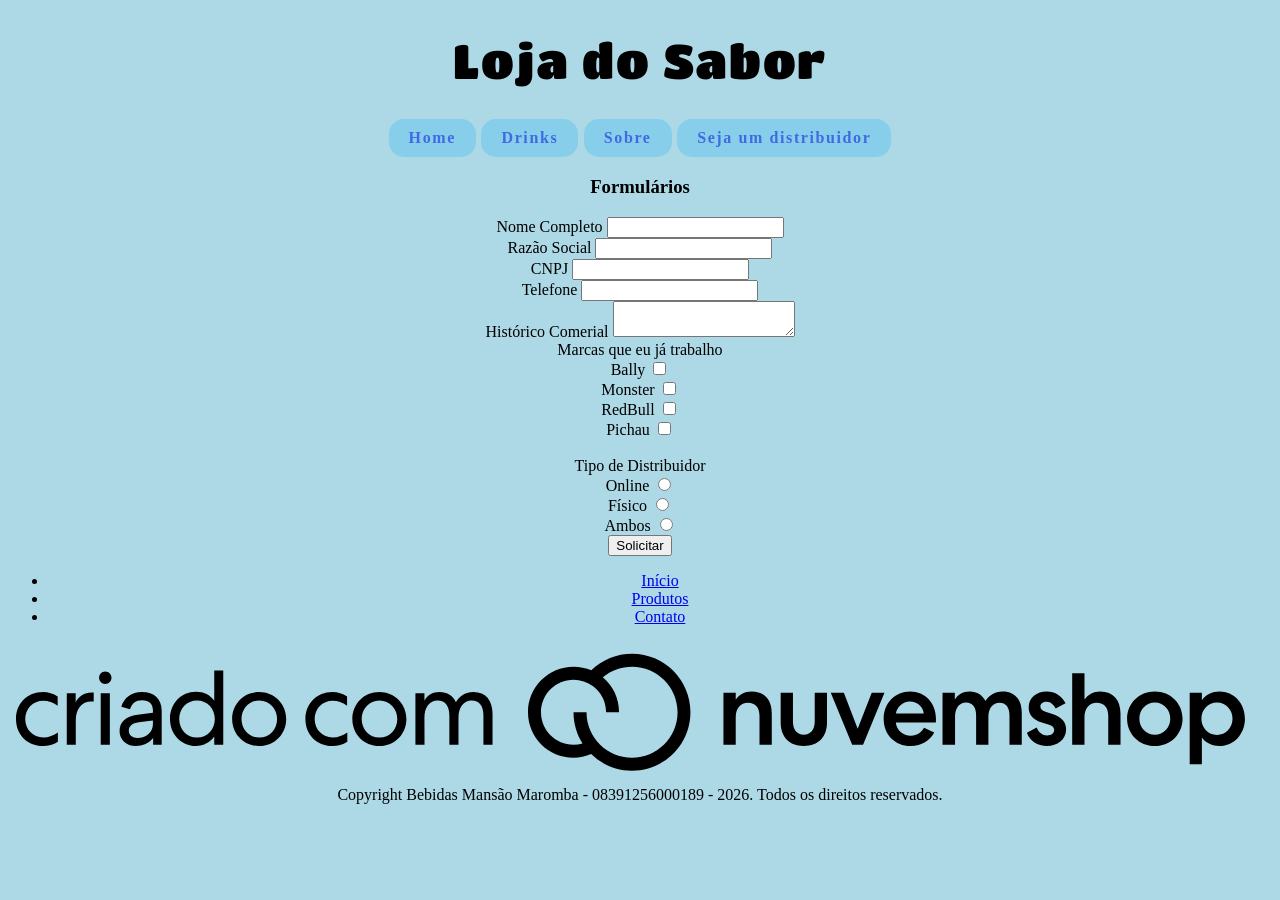
==== sejadistribuidor.html @ 719ccf2c "Loja" ====
<!DOCTYPE html>
<html lang="pt-br">
<head>
    <meta charset="UTF-8">
    <meta name="viewport" content="width=device-width, initial-scale=1.0">
    <title>Loja do Sabor</title>
    <link rel="stylesheet" href="style.css">
</head>
<body>

    <header> 
        
        <h1>Loja do Sabor</h1>
        <P></P>

        <nav>
            <a href='index.html'>Home</a>
            <a href='#'>Drinks</a>
            <a href='#'>Sobre</a>
            <a href='sejadistribuidor.html'>Seja um distribuidor</a>
        </nav>
    </header> 

    <main>

         <section>
            <h3>Formulários</h3>

            <form action="#" method="get">

                <label for="nome">Nome Completo</label>
                <input type="text" name="nome" id="nome">

                <br>

                <label for="razaosocial">Razão Social</label>
                <input type="text" name="razaosocial" id="razaosocial">

                <br>

                <label for="cnpj">CNPJ</label>
                <input type="text" name="cnpj" id="cnpj">

                <br>


                <label for="telefone">Telefone </label>
                <input type="text" name="telefone" id="telefone">

                <br>

                <label for="historico">Histórico Comerial</label>
                <textarea name="historico" id="historico"></textarea>

                <br>

                <label for="marcas">Marcas que eu já trabalho</label> <br>

                <label for="bally">Bally</label>
                <input type="checkbox" name="marcas" id="bally"> <br>

                <label for="monster">Monster</label>
                <input type="checkbox" name="marcas" id="monster"> <br>

                <label for="redbull">RedBull</label>
                <input type="checkbox" name="marcas" id="redbull"> <br>

                <label for="pichau">Pichau</label>
                <input type="checkbox" name="marcas" id="pichau">  <br>
                
                <br>


                <label for="tipodistribuidor">Tipo de Distribuidor</label>

                <br>

                <label for="online">Online</label>
                <input type="radio" name="tipodistribuidor" id="online" value="online">

                <br>

                <label for="fisico"></label>Físico</label>
                <input type="radio" name="tipodistribuidor" id="fisico" value="fisico">

                <br>   

                <label for="ambos">Ambos</label>
                <input type="radio" name="tipodistribuidor" id="ambos" value="ambos">

                <br>

                <input type="submit" value="Solicitar">

            </form>

        </section>

    </main>

    <footer>
        <footer class="js-footer js-hide-footer-while-scrolling display-when-content-ready overflow-none footer-colors" data-store="footer" style="padding-bottom: 75px;">
            <div class="container text-center">
                        
                
                                                <div class="mb-3">
                            <ul class="list py-2 font-small">
                    <li class="footer-menu-item">
                    <a class="footer-menu-link" href="/">Início</a>
                </li>
                    <li class="footer-menu-item">
                    <a class="footer-menu-link" href="https://gorodamansao.com/produtos/">Produtos</a>
                </li>
                    <li class="footer-menu-item mb-2">
                    <a class="footer-menu-link" href="/contato/">Contato</a>
                </li>
            </ul>				</div>
                    
                            
                        
                
                                                <div class="mb-4">
        
                                                    <div class="footer-payments-shipping-logos d-inline-block align-middle">
                                                
        
        
                        
            <imgfinal src="//acdn-us.mitiendanube.com/assets/themes/morelia/static/images/empty-placeholder.png" data-src="//d26lpennugtm8s.cloudfront.net/assets/common/img/logos/payment/new_logos_payment/visa@2x.png" class="icon-logo lazyload " alt="visa" width="40" height="25">
        
                        
            <imgfinal src="//acdn-us.mitiendanube.com/assets/themes/morelia/static/images/empty-placeholder.png" data-src="//d26lpennugtm8s.cloudfront.net/assets/common/img/logos/payment/new_logos_payment/mastercard@2x.png" class="icon-logo lazyload " alt="mastercard" width="40" height="25">
        
                        
            <imgfinal src="//acdn-us.mitiendanube.com/assets/themes/morelia/static/images/empty-placeholder.png" data-src="//d26lpennugtm8s.cloudfront.net/assets/common/img/logos/payment/new_logos_payment/amex@2x.png" class="icon-logo lazyload " alt="amex" width="40" height="25">
        
                        
            <imgfinal src="//acdn-us.mitiendanube.com/assets/themes/morelia/static/images/empty-placeholder.png" data-src="//d26lpennugtm8s.cloudfront.net/assets/common/img/logos/payment/new_logos_payment/diners@2x.png" class="icon-logo lazyload " alt="diners" width="40" height="25">
        
                        
            <imgfinal src="//acdn-us.mitiendanube.com/assets/themes/morelia/static/images/empty-placeholder.png" data-src="//d26lpennugtm8s.cloudfront.net/assets/common/img/logos/payment/new_logos_payment/br/aura@2x.png" class="icon-logo lazyload " alt="br_aura" width="40" height="25">
        
                        
            <imgfinal src="//acdn-us.mitiendanube.com/assets/themes/morelia/static/images/empty-placeholder.png" data-src="//d26lpennugtm8s.cloudfront.net/assets/common/img/logos/payment/new_logos_payment/br/elo@2x.png" class="icon-logo lazyload " alt="br_elo" width="40" height="25">
        
                        
            <imgfinal src="//acdn-us.mitiendanube.com/assets/themes/morelia/static/images/empty-placeholder.png" data-src="//d26lpennugtm8s.cloudfront.net/assets/common/img/logos/payment/new_logos_payment/br/hipercard@2x.png" class="icon-logo lazyload " alt="br_hipercard" width="40" height="25">
        
                        
            <imgfinal src="//acdn-us.mitiendanube.com/assets/themes/morelia/static/images/empty-placeholder.png" data-src="//d26lpennugtm8s.cloudfront.net/assets/common/img/logos/payment/new_logos_payment/br/discover@2x.png" class="icon-logo lazyload " alt="br_discover" width="40" height="25">
        
                        
            <imgfinal src="//acdn-us.mitiendanube.com/assets/themes/morelia/static/images/empty-placeholder.png" data-src="//d26lpennugtm8s.cloudfront.net/assets/common/img/logos/payment/new_logos_payment/boleto@2x.png" class="icon-logo lazyload " alt="boleto" width="40" height="25">
        
                        
            <imgfinal src="//acdn-us.mitiendanube.com/assets/themes/morelia/static/images/empty-placeholder.png" data-src="//d26lpennugtm8s.cloudfront.net/assets/common/img/logos/payment/new_logos_payment/payment-method-types/pix@2x.png" class="icon-logo lazyload " alt="payment-method-types_pix" width="40" height="25">
        
                                </div>
                            
                                                    <div class="footer-payments-shipping-logos d-inline-block align-middle">
                                                
        
        
                        
            <imgfinal src="//acdn-us.mitiendanube.com/assets/themes/morelia/static/images/empty-placeholder.png" data-src="//d26lpennugtm8s.cloudfront.net/assets/common/img/logos/shipping/api/461@2x.png" class="icon-logo lazyload " alt="api_461" width="40" height="25">
        
                        
            <imgfinal src="//acdn-us.mitiendanube.com/assets/themes/morelia/static/images/empty-placeholder.png" data-src="//d26lpennugtm8s.cloudfront.net/assets/common/img/logos/shipping/api/4190@2x.png" class="icon-logo lazyload " alt="api_4190" width="40" height="25">
        
                        
            <imgfinal src="//acdn-us.mitiendanube.com/assets/themes/morelia/static/images/empty-placeholder.png" data-src="//d26lpennugtm8s.cloudfront.net/assets/common/img/logos/shipping/api/3535@2x.png" class="icon-logo lazyload " alt="api_3535" width="40" height="25">
        
                                </div>
                            
                        </div>
                    
                                
                                        
                <div class="my-2">
                                <div class="powered-by-logo">
                            <a target="_blank" title="Nuvemshop" rel="nofollow" href="https://www.nuvemshop.com.br?utm_source=store&amp;utm_medium=referral&amp;utm_campaign=footerSlogan"><svg title="Nuvemshop" xmlns="http://www.w3.org/2000/svg" viewBox="0 0 1080 120" id="svg_brand"><path d="M29.9 42.8c4.6 0 8.8 1.3 12.5 3.8v7.9c-3.9-3-7.9-4.4-12.2-4.4-9 0-15.5 6.9-15.5 15.8 0 8.8 6.5 15.8 15.5 15.8 4.6 0 8.9-2.1 12.4-4.4v7.9c-3.9 2.5-8.1 3.7-12.7 3.7-13.8 0-23.1-10.1-23.1-23.1 0-12.9 9.5-23 23.1-23zM73.2 51c-.1 0-.3 0-.5-.1-.4 0-1-.1-1.6-.1-8.3 0-13.2 6.5-13.2 16.1v21h-7.7V43.8h7.6v7.8c1.9-5.1 7.8-8.5 13.5-8.5.6 0 1 .1 1.4.1.3.1.5.1.5.1V51zm9.9-15.1c-2.9 0-5.3-2.4-5.3-5.3s2.4-5.3 5.3-5.3 5.3 2.4 5.3 5.3-2.4 5.3-5.3 5.3zm3.9 7.9v44.1h-7.8V43.8H87zm23.6 18.3l13.2-1.6v-2.3c0-5.4-3.4-8.5-9.3-8.5-5.3 0-8.7 2.6-10.3 7.8l-7.4-2.1c2.2-7.7 8.9-12.6 17.5-12.6 10.8 0 17 6.1 17 16v29.1H124v-5.8c-3.5 4.4-8.9 6.8-14.8 6.8-8.3 0-13.9-5.4-13.9-12.6 0-7.9 5-12.8 15.3-14.2zm0 19.9c7.6 0 13.2-4.9 13.2-11.7v-3.2l-12 1.5c-5.5.7-8.6 3.4-8.6 7.2 0 3.7 3.1 6.2 7.4 6.2zm73.3-57.7v63.5h-7.7v-7c-3.2 4.8-9.1 8-15.6 8-12.6 0-22.2-10-22.2-23.1 0-13 9.5-23.1 22.2-23.1 6.5 0 12.3 2.8 15.6 7.6V24.3h7.7zm-22.4 25.6c-8.7 0-15.2 6.9-15.2 15.9s6.4 15.9 15.2 15.9 15.2-6.9 15.2-15.9c-.1-9-6.5-15.9-15.2-15.9zm76.2 15.9c0 12.7-9.7 23.1-23.1 23.1-13.3 0-23.1-10.3-23.1-23.1s9.7-23.1 23.1-23.1c13.4.1 23.1 10.4 23.1 23.1zm-38.2 0c0 8.8 6.4 15.9 15.2 15.9s15.2-7.1 15.2-15.9-6.4-15.9-15.2-15.9-15.2 7.1-15.2 15.9zm77.7-23c4.6 0 8.8 1.3 12.5 3.8v7.9c-3.9-3-7.9-4.4-12.2-4.4-9 0-15.5 6.9-15.5 15.8 0 8.8 6.5 15.8 15.5 15.8 4.6 0 8.9-2.1 12.4-4.4v7.9c-3.9 2.5-8.1 3.7-12.7 3.7-13.8 0-23.1-10.1-23.1-23.1.1-12.9 9.6-23 23.1-23zm63.2 23c0 12.7-9.7 23.1-23.1 23.1-13.3 0-23.1-10.3-23.1-23.1s9.7-23.1 23.1-23.1c13.4.1 23.1 10.4 23.1 23.1zm-38.2 0c0 8.8 6.4 15.9 15.2 15.9s15.2-7.1 15.2-15.9-6.4-15.9-15.2-15.9-15.2 7.1-15.2 15.9zm53.7 22.1h-7.8V43.8h7.7v6.4c2.5-4.6 6.8-7.4 13-7.4 6.5 0 11.3 3.2 13.9 8.6 2.3-3.7 6.6-8.6 15.1-8.6 10.3 0 16.2 7.2 16.2 18.5v26.6h-7.8V62.6c0-7.9-3.4-12.7-10-12.7-6.9 0-11.3 5.7-11.3 14.8v23.1h-7.8v-25c0-8-3.4-12.9-10-12.9-6.9 0-11.3 5.7-11.3 14.8l.1 23.2zM621.8 87.8h-10.5V43.3h10.5v5.9c2.8-4.3 7.4-7 13.6-7 10.9 0 17.2 7.2 17.2 18.8v26.8h-10.5V63c0-6.9-3.4-11.1-9.9-11.1-6.3 0-10.4 4.8-10.4 12.4v23.5zm38.4-19.2V43.3h10.5V68c0 7 3.4 11.2 9.3 11.2 5.8 0 9.3-4.2 9.3-11.2V43.3h10.5v25.3c0 12.8-7.4 20.2-19.8 20.2-12.3.1-19.8-7.4-19.8-20.2zM703 43.3h11.2L726 74.2l12-30.9h10.9l-18.3 44.5h-9.3L703 43.3zm88.4 34c-3.7 7-10.6 11.5-20.1 11.5-13.5 0-23.1-9.6-23.1-23.3 0-13.3 9.8-23.3 22.6-23.3 13 0 22.1 10 22.1 23.3 0 .8 0 1.9-.1 3.2h-34.2c.5 6.4 6.2 11.3 12.8 11.3 5.8 0 8.8-2.8 11.3-6.7l8.7 4zm-8.9-16.2c-.7-5.9-5.4-10.3-11.9-10.3-6.3 0-11.2 5.2-11.9 10.3h23.8zM809 87.8h-10.5V43.3H809v5.9c2.5-4.3 6.6-7 12.7-7 6.4 0 11.1 3.1 13.5 8.3 2.4-4.3 7.4-8.3 14.8-8.3 10.3 0 16.2 7.1 16.2 18.2v27.3h-10.5V62.5c0-6.5-3-10.6-8.5-10.6-5.7 0-9.4 4.6-9.5 11.9v24h-10.5v-25c0-6.9-3-11-8.5-11-5.8 0-9.5 4.7-9.5 12.3v23.7h-.2zm70-14.7c1.5 4.1 4.9 6.8 8.9 6.8 3.3 0 6-1.5 6-4.6 0-2.5-1.5-3.7-5.1-4.8l-5.4-1.7c-7.5-2.4-11.3-6.7-11.3-12.9 0-8.3 7-13.6 15.3-13.6 7.3 0 13.3 3.9 16.2 10.1l-8.4 4.5c-1.7-3.5-4.4-5.9-7.7-5.9-3 0-5.4 1.5-5.4 4.1 0 2.1 1.6 3.7 5 4.8l5.3 1.7c8.3 2.8 11.7 7.1 11.7 13 0 9.1-7.6 14.3-16.3 14.3-8.3 0-14.7-4.4-17.2-11.3l8.4-4.5zm40.8 14.7h-10.5V26.7h10.5v22.5c2.8-4.3 7.4-7 13.6-7 10.9 0 17.2 7.2 17.2 18.8v26.8h-10.5V63c0-6.9-3.4-11.1-9.9-11.1-6.3 0-10.4 4.8-10.4 12.4v23.5zm83.8-22.3c0 13.1-10.1 23.3-23.7 23.3s-23.7-10.3-23.7-23.3c0-13.1 10.1-23.3 23.7-23.3s23.7 10.3 23.7 23.3zm-36.9 0c0 7.6 5.8 13.7 13.2 13.7s13.2-6.1 13.2-13.7-5.8-13.7-13.2-13.7-13.2 6.1-13.2 13.7zm53.4-22.2v6.4c3.3-4.6 8.9-7.4 15.1-7.4 12.3 0 21.7 10 21.7 23.3 0 13.1-9.4 23.3-21.7 23.3-6.2 0-11.8-2.5-15.1-7.2v22.7h-10.4V43.3h10.4zm12.9 8.5c-7.5 0-13.3 6.2-13.3 13.8s5.8 13.8 13.3 13.8 13.3-6.2 13.3-13.8-5.8-13.8-13.3-13.8zM533.3 10c-.1 0-.1 0 0 0-13.2 0-25.6 5.1-34.9 14.2-4.7-2-9.9-3.1-15.2-3.1-21.4 0-38.9 17.4-38.9 38.9s17.4 38.9 38.9 38.9c5.2 0 10.4-1.1 15.1-3.1 9 8.8 21.3 14.2 34.8 14.2 27.6 0 50-22.4 50-50 .1-27.5-22.3-50-49.8-50zm-.1 88.9c-21.4 0-38.9-17.4-38.9-38.9h-11.1c0 9.8 2.8 19 7.7 26.7-2.5.7-5.1 1.1-7.7 1.1-15.3 0-27.8-12.5-27.8-27.8s12.5-27.8 27.8-27.8c6.1 0 11.8 1.9 16.7 5.6C507 43.1 511 51.2 511 60h11.1c0-11.6-5-22.4-13.9-29.8 7-5.8 15.8-9.1 25-9.1 21.4 0 38.9 17.5 38.9 38.9s-17.5 38.9-38.9 38.9z"></path></svg></a>
                        </div>
                </div>
                <div class="d-inline-block mr-md-2 font-smallest">
                    Copyright Bebidas Mansão Maromba - 08391256000189 - 2026. Todos os direitos reservados.
                </div>
                
            </div>
        </footer>
    </footer>


</body>

    <script>src="scripts.js"</script>

</html>
---- style.css ----
@import url('https://fonts.googleapis.com/css2?family=Titan+One&display=swap');

body {
    background-color: lightblue;
    text-align: center;
}

header {
    text-align: center;
    letter-spacing: 0.1em;
    text-decoration: none;
}

header p {
    font-family: "Titan One", sans-serif;
    font-size: 1.5em;
    color: rgb(0, 0, 0);
}

nav a {
    text-decoration: none;
    font-weight: 600;
    color: royalblue;
    background-color: skyblue;
    border-radius: 15px;
    padding: 10px 20px;
    display: inline-block;
    transition: all 0.3s ease;
}

nav a:hover {
    background-color: rgb(191, 228, 240);
    transform: scale(1.15);
    font-weight: 800;
    font-size: 1.2em;
}

h1 {
    font-family: "Titan One", sans-serif;
    font-size: 3em;
    font-weight: 400;
    color: rgb(0, 0, 0);
}

.table, th, td {
    
    text-align: center;
    border: 1px solid black;
    border-radius: 4px;
}

tr:nth-child(even) {
    background-color: skyblue; /* linhas pares */
}

tr:nth-child(odd) {
    background-color: white; /* linhas ímpares */
}

img {
    width: 20em;
    background-color: rgb(223, 245, 252);
    cursor: pointer;
    border-radius: 15px;
    border: 5px solid rgb(191, 228, 240);
    box-shadow: rgb(0, 0, 0 / 5%);
    transition: all 0.5s ease;
}

img:hover {
    transform: scale(1.1);
    box-shadow: rgb(0, 0, 0 / 20%);
}
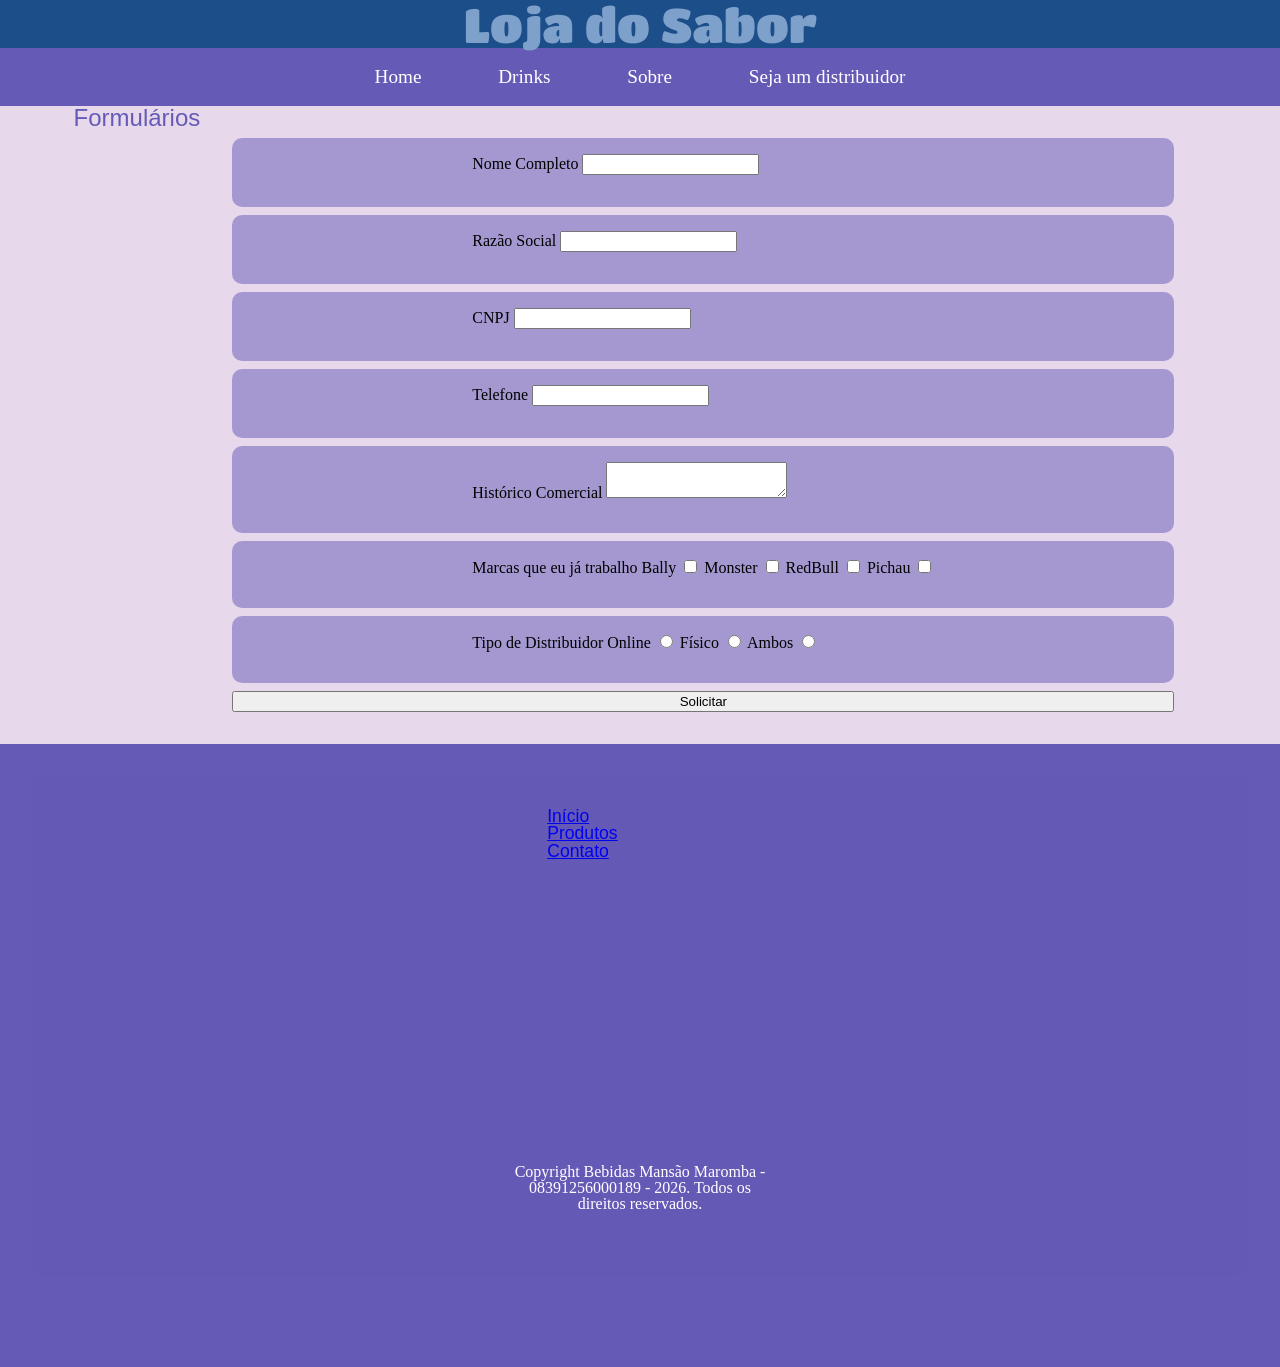
==== commit 81d882fe: "atualização 09/03" ====
--- a/sejadistribuidor.html
+++ b/sejadistribuidor.html
@@ -1,15 +1,19 @@
 <!DOCTYPE html>
 <html lang="pt-br">
+
 <head>
     <meta charset="UTF-8">
     <meta name="viewport" content="width=device-width, initial-scale=1.0">
     <title>Loja do Sabor</title>
+    <link rel="stylesheet" href="reset.css">
     <link rel="stylesheet" href="style.css">
+    <link rel="stylesheet" href="form.css">
 </head>
+
 <body>
 
-    <header> 
-        
+    <header>
+
         <h1>Loja do Sabor</h1>
         <P></P>
 
@@ -19,76 +23,71 @@
             <a href='#'>Sobre</a>
             <a href='sejadistribuidor.html'>Seja um distribuidor</a>
         </nav>
-    </header> 
+    </header>
 
     <main>
 
-         <section>
+        <section>
             <h3>Formulários</h3>
 
             <form action="#" method="get">
 
-                <label for="nome">Nome Completo</label>
-                <input type="text" name="nome" id="nome">
-
-                <br>
-
-                <label for="razaosocial">Razão Social</label>
-                <input type="text" name="razaosocial" id="razaosocial">
-
-                <br>
-
-                <label for="cnpj">CNPJ</label>
-                <input type="text" name="cnpj" id="cnpj">
-
-                <br>
-
-
-                <label for="telefone">Telefone </label>
-                <input type="text" name="telefone" id="telefone">
-
-                <br>
-
-                <label for="historico">Histórico Comerial</label>
-                <textarea name="historico" id="historico"></textarea>
-
-                <br>
-
-                <label for="marcas">Marcas que eu já trabalho</label> <br>
-
-                <label for="bally">Bally</label>
-                <input type="checkbox" name="marcas" id="bally"> <br>
-
-                <label for="monster">Monster</label>
-                <input type="checkbox" name="marcas" id="monster"> <br>
-
-                <label for="redbull">RedBull</label>
-                <input type="checkbox" name="marcas" id="redbull"> <br>
-
-                <label for="pichau">Pichau</label>
-                <input type="checkbox" name="marcas" id="pichau">  <br>
-                
-                <br>
-
-
-                <label for="tipodistribuidor">Tipo de Distribuidor</label>
-
-                <br>
-
-                <label for="online">Online</label>
-                <input type="radio" name="tipodistribuidor" id="online" value="online">
-
-                <br>
-
-                <label for="fisico"></label>Físico</label>
-                <input type="radio" name="tipodistribuidor" id="fisico" value="fisico">
-
-                <br>   
-
-                <label for="ambos">Ambos</label>
-                <input type="radio" name="tipodistribuidor" id="ambos" value="ambos">
-
-                <br>
+                <div>
+                    <label for="nome">Nome Completo</label>
+                    <input type="text" name="nome" id="nome">
+                </div>
+
+                <div>
+                    <label for="razaosocial">Razão Social</label>
+                    <input type="text" name="razaosocial" id="razaosocial">
+                </div>
+
+                <div>
+                    <label for="cnpj">CNPJ</label>
+                    <input type="text" name="cnpj" id="cnpj">
+                </div>
+
+                <div>
+                    <label for="telefone">Telefone </label>
+                    <input type="text" name="telefone" id="telefone">
+                </div>
+
+                <div>
+                    <label for="historico">Histórico Comercial</label>
+                    <textarea name="historico" id="historico"></textarea>
+                </div>
+
+                <div>
+                    <label for="marcas">Marcas que eu já trabalho</label>
+
+                    <label for="bally">Bally</label>
+                    <input type="checkbox" name="marcas" id="bally">
+
+                    <label for="monster">Monster</label>
+                    <input type="checkbox" name="marcas" id="monster">
+
+                    <label for="redbull">RedBull</label>
+                    <input type="checkbox" name="marcas" id="redbull">
+
+                    <label for="pichau">Pichau</label>
+                    <input type="checkbox" name="marcas" id="pichau">
+                </div>
+
+                <div>
+                    <label for="tipodistribuidor">Tipo de Distribuidor</label>
+
+
+                    <label for="online">Online</label>
+                    <input type="radio" name="tipodistribuidor" id="online" value="online">
+
+
+                    <label for="fisico"></label>Físico</label>
+                    <input type="radio" name="tipodistribuidor" id="fisico" value="fisico">
+
+
+                    <label for="ambos">Ambos</label>
+                    <input type="radio" name="tipodistribuidor" id="ambos" value="ambos">
+                </div>
 
                 <input type="submit" value="Solicitar">
 
@@ -99,92 +98,144 @@
     </main>
 
     <footer>
-        <footer class="js-footer js-hide-footer-while-scrolling display-when-content-ready overflow-none footer-colors" data-store="footer" style="padding-bottom: 75px;">
+        <footer class="js-footer js-hide-footer-while-scrolling display-when-content-ready overflow-none footer-colors"
+            data-store="footer" style="padding-bottom: 75px;">
             <div class="container text-center">
-                        
-                
-                                                <div class="mb-3">
-                            <ul class="list py-2 font-small">
-                    <li class="footer-menu-item">
-                    <a class="footer-menu-link" href="/">Início</a>
-                </li>
-                    <li class="footer-menu-item">
-                    <a class="footer-menu-link" href="https://gorodamansao.com/produtos/">Produtos</a>
-                </li>
-                    <li class="footer-menu-item mb-2">
-                    <a class="footer-menu-link" href="/contato/">Contato</a>
-                </li>
-            </ul>				</div>
-                    
-                            
-                        
-                
-                                                <div class="mb-4">
-        
-                                                    <div class="footer-payments-shipping-logos d-inline-block align-middle">
-                                                
-        
-        
-                        
-            <imgfinal src="//acdn-us.mitiendanube.com/assets/themes/morelia/static/images/empty-placeholder.png" data-src="//d26lpennugtm8s.cloudfront.net/assets/common/img/logos/payment/new_logos_payment/visa@2x.png" class="icon-logo lazyload " alt="visa" width="40" height="25">
-        
-                        
-            <imgfinal src="//acdn-us.mitiendanube.com/assets/themes/morelia/static/images/empty-placeholder.png" data-src="//d26lpennugtm8s.cloudfront.net/assets/common/img/logos/payment/new_logos_payment/mastercard@2x.png" class="icon-logo lazyload " alt="mastercard" width="40" height="25">
-        
-                        
-            <imgfinal src="//acdn-us.mitiendanube.com/assets/themes/morelia/static/images/empty-placeholder.png" data-src="//d26lpennugtm8s.cloudfront.net/assets/common/img/logos/payment/new_logos_payment/amex@2x.png" class="icon-logo lazyload " alt="amex" width="40" height="25">
-        
-                        
-            <imgfinal src="//acdn-us.mitiendanube.com/assets/themes/morelia/static/images/empty-placeholder.png" data-src="//d26lpennugtm8s.cloudfront.net/assets/common/img/logos/payment/new_logos_payment/diners@2x.png" class="icon-logo lazyload " alt="diners" width="40" height="25">
-        
-                        
-            <imgfinal src="//acdn-us.mitiendanube.com/assets/themes/morelia/static/images/empty-placeholder.png" data-src="//d26lpennugtm8s.cloudfront.net/assets/common/img/logos/payment/new_logos_payment/br/aura@2x.png" class="icon-logo lazyload " alt="br_aura" width="40" height="25">
-        
-                        
-            <imgfinal src="//acdn-us.mitiendanube.com/assets/themes/morelia/static/images/empty-placeholder.png" data-src="//d26lpennugtm8s.cloudfront.net/assets/common/img/logos/payment/new_logos_payment/br/elo@2x.png" class="icon-logo lazyload " alt="br_elo" width="40" height="25">
-        
-                        
-            <imgfinal src="//acdn-us.mitiendanube.com/assets/themes/morelia/static/images/empty-placeholder.png" data-src="//d26lpennugtm8s.cloudfront.net/assets/common/img/logos/payment/new_logos_payment/br/hipercard@2x.png" class="icon-logo lazyload " alt="br_hipercard" width="40" height="25">
-        
-                        
-            <imgfinal src="//acdn-us.mitiendanube.com/assets/themes/morelia/static/images/empty-placeholder.png" data-src="//d26lpennugtm8s.cloudfront.net/assets/common/img/logos/payment/new_logos_payment/br/discover@2x.png" class="icon-logo lazyload " alt="br_discover" width="40" height="25">
-        
-                        
-            <imgfinal src="//acdn-us.mitiendanube.com/assets/themes/morelia/static/images/empty-placeholder.png" data-src="//d26lpennugtm8s.cloudfront.net/assets/common/img/logos/payment/new_logos_payment/boleto@2x.png" class="icon-logo lazyload " alt="boleto" width="40" height="25">
-        
-                        
-            <imgfinal src="//acdn-us.mitiendanube.com/assets/themes/morelia/static/images/empty-placeholder.png" data-src="//d26lpennugtm8s.cloudfront.net/assets/common/img/logos/payment/new_logos_payment/payment-method-types/pix@2x.png" class="icon-logo lazyload " alt="payment-method-types_pix" width="40" height="25">
-        
-                                </div>
-                            
-                                                    <div class="footer-payments-shipping-logos d-inline-block align-middle">
-                                                
-        
-        
-                        
-            <imgfinal src="//acdn-us.mitiendanube.com/assets/themes/morelia/static/images/empty-placeholder.png" data-src="//d26lpennugtm8s.cloudfront.net/assets/common/img/logos/shipping/api/461@2x.png" class="icon-logo lazyload " alt="api_461" width="40" height="25">
-        
-                        
-            <imgfinal src="//acdn-us.mitiendanube.com/assets/themes/morelia/static/images/empty-placeholder.png" data-src="//d26lpennugtm8s.cloudfront.net/assets/common/img/logos/shipping/api/4190@2x.png" class="icon-logo lazyload " alt="api_4190" width="40" height="25">
-        
-                        
-            <imgfinal src="//acdn-us.mitiendanube.com/assets/themes/morelia/static/images/empty-placeholder.png" data-src="//d26lpennugtm8s.cloudfront.net/assets/common/img/logos/shipping/api/3535@2x.png" class="icon-logo lazyload " alt="api_3535" width="40" height="25">
-        
-                                </div>
-                            
-                        </div>
-                    
-                                
-                                        
+
+
+                <div class="mb-3">
+                    <ul class="list py-2 font-small">
+                        <li class="footer-menu-item">
+                            <a class="footer-menu-link" href="/">Início</a>
+                        </li>
+                        <li class="footer-menu-item">
+                            <a class="footer-menu-link" href="https://gorodamansao.com/produtos/">Produtos</a>
+                        </li>
+                        <li class="footer-menu-item mb-2">
+                            <a class="footer-menu-link" href="/contato/">Contato</a>
+                        </li>
+                    </ul>
+                </div>
+
+
+
+
+                <div class="mb-4">
+
+                    <div class="footer-payments-shipping-logos d-inline-block align-middle">
+
+
+
+
+                        <imgfinal
+                            src="//acdn-us.mitiendanube.com/assets/themes/morelia/static/images/empty-placeholder.png"
+                            data-src="//d26lpennugtm8s.cloudfront.net/assets/common/img/logos/payment/new_logos_payment/visa@2x.png"
+                            class="icon-logo lazyload " alt="visa" width="40" height="25">
+
+
+                            <imgfinal
+                                src="//acdn-us.mitiendanube.com/assets/themes/morelia/static/images/empty-placeholder.png"
+                                data-src="//d26lpennugtm8s.cloudfront.net/assets/common/img/logos/payment/new_logos_payment/mastercard@2x.png"
+                                class="icon-logo lazyload " alt="mastercard" width="40" height="25">
+
+
+                                <imgfinal
+                                    src="//acdn-us.mitiendanube.com/assets/themes/morelia/static/images/empty-placeholder.png"
+                                    data-src="//d26lpennugtm8s.cloudfront.net/assets/common/img/logos/payment/new_logos_payment/amex@2x.png"
+                                    class="icon-logo lazyload " alt="amex" width="40" height="25">
+
+
+                                    <imgfinal
+                                        src="//acdn-us.mitiendanube.com/assets/themes/morelia/static/images/empty-placeholder.png"
+                                        data-src="//d26lpennugtm8s.cloudfront.net/assets/common/img/logos/payment/new_logos_payment/diners@2x.png"
+                                        class="icon-logo lazyload " alt="diners" width="40" height="25">
+
+
+                                        <imgfinal
+                                            src="//acdn-us.mitiendanube.com/assets/themes/morelia/static/images/empty-placeholder.png"
+                                            data-src="//d26lpennugtm8s.cloudfront.net/assets/common/img/logos/payment/new_logos_payment/br/aura@2x.png"
+                                            class="icon-logo lazyload " alt="br_aura" width="40" height="25">
+
+
+                                            <imgfinal
+                                                src="//acdn-us.mitiendanube.com/assets/themes/morelia/static/images/empty-placeholder.png"
+                                                data-src="//d26lpennugtm8s.cloudfront.net/assets/common/img/logos/payment/new_logos_payment/br/elo@2x.png"
+                                                class="icon-logo lazyload " alt="br_elo" width="40" height="25">
+
+
+                                                <imgfinal
+                                                    src="//acdn-us.mitiendanube.com/assets/themes/morelia/static/images/empty-placeholder.png"
+                                                    data-src="//d26lpennugtm8s.cloudfront.net/assets/common/img/logos/payment/new_logos_payment/br/hipercard@2x.png"
+                                                    class="icon-logo lazyload " alt="br_hipercard" width="40"
+                                                    height="25">
+
+
+                                                    <imgfinal
+                                                        src="//acdn-us.mitiendanube.com/assets/themes/morelia/static/images/empty-placeholder.png"
+                                                        data-src="//d26lpennugtm8s.cloudfront.net/assets/common/img/logos/payment/new_logos_payment/br/discover@2x.png"
+                                                        class="icon-logo lazyload " alt="br_discover" width="40"
+                                                        height="25">
+
+
+                                                        <imgfinal
+                                                            src="//acdn-us.mitiendanube.com/assets/themes/morelia/static/images/empty-placeholder.png"
+                                                            data-src="//d26lpennugtm8s.cloudfront.net/assets/common/img/logos/payment/new_logos_payment/boleto@2x.png"
+                                                            class="icon-logo lazyload " alt="boleto" width="40"
+                                                            height="25">
+
+
+                                                            <imgfinal
+                                                                src="//acdn-us.mitiendanube.com/assets/themes/morelia/static/images/empty-placeholder.png"
+                                                                data-src="//d26lpennugtm8s.cloudfront.net/assets/common/img/logos/payment/new_logos_payment/payment-method-types/pix@2x.png"
+                                                                class="icon-logo lazyload "
+                                                                alt="payment-method-types_pix" width="40" height="25">
+
+                    </div>
+
+                    <div class="footer-payments-shipping-logos d-inline-block align-middle">
+
+
+
+
+                        <imgfinal
+                            src="//acdn-us.mitiendanube.com/assets/themes/morelia/static/images/empty-placeholder.png"
+                            data-src="//d26lpennugtm8s.cloudfront.net/assets/common/img/logos/shipping/api/461@2x.png"
+                            class="icon-logo lazyload " alt="api_461" width="40" height="25">
+
+
+                            <imgfinal
+                                src="//acdn-us.mitiendanube.com/assets/themes/morelia/static/images/empty-placeholder.png"
+                                data-src="//d26lpennugtm8s.cloudfront.net/assets/common/img/logos/shipping/api/4190@2x.png"
+                                class="icon-logo lazyload " alt="api_4190" width="40" height="25">
+
+
+                                <imgfinal
+                                    src="//acdn-us.mitiendanube.com/assets/themes/morelia/static/images/empty-placeholder.png"
+                                    data-src="//d26lpennugtm8s.cloudfront.net/assets/common/img/logos/shipping/api/3535@2x.png"
+                                    class="icon-logo lazyload " alt="api_3535" width="40" height="25">
+
+                    </div>
+
+                </div>
+
+
+
                 <div class="my-2">
-                                <div class="powered-by-logo">
-                            <a target="_blank" title="Nuvemshop" rel="nofollow" href="https://www.nuvemshop.com.br?utm_source=store&amp;utm_medium=referral&amp;utm_campaign=footerSlogan"><svg title="Nuvemshop" xmlns="http://www.w3.org/2000/svg" viewBox="0 0 1080 120" id="svg_brand"><path d="M29.9 42.8c4.6 0 8.8 1.3 12.5 3.8v7.9c-3.9-3-7.9-4.4-12.2-4.4-9 0-15.5 6.9-15.5 15.8 0 8.8 6.5 15.8 15.5 15.8 4.6 0 8.9-2.1 12.4-4.4v7.9c-3.9 2.5-8.1 3.7-12.7 3.7-13.8 0-23.1-10.1-23.1-23.1 0-12.9 9.5-23 23.1-23zM73.2 51c-.1 0-.3 0-.5-.1-.4 0-1-.1-1.6-.1-8.3 0-13.2 6.5-13.2 16.1v21h-7.7V43.8h7.6v7.8c1.9-5.1 7.8-8.5 13.5-8.5.6 0 1 .1 1.4.1.3.1.5.1.5.1V51zm9.9-15.1c-2.9 0-5.3-2.4-5.3-5.3s2.4-5.3 5.3-5.3 5.3 2.4 5.3 5.3-2.4 5.3-5.3 5.3zm3.9 7.9v44.1h-7.8V43.8H87zm23.6 18.3l13.2-1.6v-2.3c0-5.4-3.4-8.5-9.3-8.5-5.3 0-8.7 2.6-10.3 7.8l-7.4-2.1c2.2-7.7 8.9-12.6 17.5-12.6 10.8 0 17 6.1 17 16v29.1H124v-5.8c-3.5 4.4-8.9 6.8-14.8 6.8-8.3 0-13.9-5.4-13.9-12.6 0-7.9 5-12.8 15.3-14.2zm0 19.9c7.6 0 13.2-4.9 13.2-11.7v-3.2l-12 1.5c-5.5.7-8.6 3.4-8.6 7.2 0 3.7 3.1 6.2 7.4 6.2zm73.3-57.7v63.5h-7.7v-7c-3.2 4.8-9.1 8-15.6 8-12.6 0-22.2-10-22.2-23.1 0-13 9.5-23.1 22.2-23.1 6.5 0 12.3 2.8 15.6 7.6V24.3h7.7zm-22.4 25.6c-8.7 0-15.2 6.9-15.2 15.9s6.4 15.9 15.2 15.9 15.2-6.9 15.2-15.9c-.1-9-6.5-15.9-15.2-15.9zm76.2 15.9c0 12.7-9.7 23.1-23.1 23.1-13.3 0-23.1-10.3-23.1-23.1s9.7-23.1 23.1-23.1c13.4.1 23.1 10.4 23.1 23.1zm-38.2 0c0 8.8 6.4 15.9 15.2 15.9s15.2-7.1 15.2-15.9-6.4-15.9-15.2-15.9-15.2 7.1-15.2 15.9zm77.7-23c4.6 0 8.8 1.3 12.5 3.8v7.9c-3.9-3-7.9-4.4-12.2-4.4-9 0-15.5 6.9-15.5 15.8 0 8.8 6.5 15.8 15.5 15.8 4.6 0 8.9-2.1 12.4-4.4v7.9c-3.9 2.5-8.1 3.7-12.7 3.7-13.8 0-23.1-10.1-23.1-23.1.1-12.9 9.6-23 23.1-23zm63.2 23c0 12.7-9.7 23.1-23.1 23.1-13.3 0-23.1-10.3-23.1-23.1s9.7-23.1 23.1-23.1c13.4.1 23.1 10.4 23.1 23.1zm-38.2 0c0 8.8 6.4 15.9 15.2 15.9s15.2-7.1 15.2-15.9-6.4-15.9-15.2-15.9-15.2 7.1-15.2 15.9zm53.7 22.1h-7.8V43.8h7.7v6.4c2.5-4.6 6.8-7.4 13-7.4 6.5 0 11.3 3.2 13.9 8.6 2.3-3.7 6.6-8.6 15.1-8.6 10.3 0 16.2 7.2 16.2 18.5v26.6h-7.8V62.6c0-7.9-3.4-12.7-10-12.7-6.9 0-11.3 5.7-11.3 14.8v23.1h-7.8v-25c0-8-3.4-12.9-10-12.9-6.9 0-11.3 5.7-11.3 14.8l.1 23.2zM621.8 87.8h-10.5V43.3h10.5v5.9c2.8-4.3 7.4-7 13.6-7 10.9 0 17.2 7.2 17.2 18.8v26.8h-10.5V63c0-6.9-3.4-11.1-9.9-11.1-6.3 0-10.4 4.8-10.4 12.4v23.5zm38.4-19.2V43.3h10.5V68c0 7 3.4 11.2 9.3 11.2 5.8 0 9.3-4.2 9.3-11.2V43.3h10.5v25.3c0 12.8-7.4 20.2-19.8 20.2-12.3.1-19.8-7.4-19.8-20.2zM703 43.3h11.2L726 74.2l12-30.9h10.9l-18.3 44.5h-9.3L703 43.3zm88.4 34c-3.7 7-10.6 11.5-20.1 11.5-13.5 0-23.1-9.6-23.1-23.3 0-13.3 9.8-23.3 22.6-23.3 13 0 22.1 10 22.1 23.3 0 .8 0 1.9-.1 3.2h-34.2c.5 6.4 6.2 11.3 12.8 11.3 5.8 0 8.8-2.8 11.3-6.7l8.7 4zm-8.9-16.2c-.7-5.9-5.4-10.3-11.9-10.3-6.3 0-11.2 5.2-11.9 10.3h23.8zM809 87.8h-10.5V43.3H809v5.9c2.5-4.3 6.6-7 12.7-7 6.4 0 11.1 3.1 13.5 8.3 2.4-4.3 7.4-8.3 14.8-8.3 10.3 0 16.2 7.1 16.2 18.2v27.3h-10.5V62.5c0-6.5-3-10.6-8.5-10.6-5.7 0-9.4 4.6-9.5 11.9v24h-10.5v-25c0-6.9-3-11-8.5-11-5.8 0-9.5 4.7-9.5 12.3v23.7h-.2zm70-14.7c1.5 4.1 4.9 6.8 8.9 6.8 3.3 0 6-1.5 6-4.6 0-2.5-1.5-3.7-5.1-4.8l-5.4-1.7c-7.5-2.4-11.3-6.7-11.3-12.9 0-8.3 7-13.6 15.3-13.6 7.3 0 13.3 3.9 16.2 10.1l-8.4 4.5c-1.7-3.5-4.4-5.9-7.7-5.9-3 0-5.4 1.5-5.4 4.1 0 2.1 1.6 3.7 5 4.8l5.3 1.7c8.3 2.8 11.7 7.1 11.7 13 0 9.1-7.6 14.3-16.3 14.3-8.3 0-14.7-4.4-17.2-11.3l8.4-4.5zm40.8 14.7h-10.5V26.7h10.5v22.5c2.8-4.3 7.4-7 13.6-7 10.9 0 17.2 7.2 17.2 18.8v26.8h-10.5V63c0-6.9-3.4-11.1-9.9-11.1-6.3 0-10.4 4.8-10.4 12.4v23.5zm83.8-22.3c0 13.1-10.1 23.3-23.7 23.3s-23.7-10.3-23.7-23.3c0-13.1 10.1-23.3 23.7-23.3s23.7 10.3 23.7 23.3zm-36.9 0c0 7.6 5.8 13.7 13.2 13.7s13.2-6.1 13.2-13.7-5.8-13.7-13.2-13.7-13.2 6.1-13.2 13.7zm53.4-22.2v6.4c3.3-4.6 8.9-7.4 15.1-7.4 12.3 0 21.7 10 21.7 23.3 0 13.1-9.4 23.3-21.7 23.3-6.2 0-11.8-2.5-15.1-7.2v22.7h-10.4V43.3h10.4zm12.9 8.5c-7.5 0-13.3 6.2-13.3 13.8s5.8 13.8 13.3 13.8 13.3-6.2 13.3-13.8-5.8-13.8-13.3-13.8zM533.3 10c-.1 0-.1 0 0 0-13.2 0-25.6 5.1-34.9 14.2-4.7-2-9.9-3.1-15.2-3.1-21.4 0-38.9 17.4-38.9 38.9s17.4 38.9 38.9 38.9c5.2 0 10.4-1.1 15.1-3.1 9 8.8 21.3 14.2 34.8 14.2 27.6 0 50-22.4 50-50 .1-27.5-22.3-50-49.8-50zm-.1 88.9c-21.4 0-38.9-17.4-38.9-38.9h-11.1c0 9.8 2.8 19 7.7 26.7-2.5.7-5.1 1.1-7.7 1.1-15.3 0-27.8-12.5-27.8-27.8s12.5-27.8 27.8-27.8c6.1 0 11.8 1.9 16.7 5.6C507 43.1 511 51.2 511 60h11.1c0-11.6-5-22.4-13.9-29.8 7-5.8 15.8-9.1 25-9.1 21.4 0 38.9 17.5 38.9 38.9s-17.5 38.9-38.9 38.9z"></path></svg></a>
-                        </div>
+                    <div class="powered-by-logo">
+                        <a target="_blank" title="Nuvemshop" rel="nofollow"
+                            href="https://www.nuvemshop.com.br?utm_source=store&amp;utm_medium=referral&amp;utm_campaign=footerSlogan"><svg
+                                title="Nuvemshop" xmlns="http://www.w3.org/2000/svg" viewBox="0 0 1080 120"
+                                id="svg_brand">
+                                <path
+                                    d="M29.9 42.8c4.6 0 8.8 1.3 12.5 3.8v7.9c-3.9-3-7.9-4.4-12.2-4.4-9 0-15.5 6.9-15.5 15.8 0 8.8 6.5 15.8 15.5 15.8 4.6 0 8.9-2.1 12.4-4.4v7.9c-3.9 2.5-8.1 3.7-12.7 3.7-13.8 0-23.1-10.1-23.1-23.1 0-12.9 9.5-23 23.1-23zM73.2 51c-.1 0-.3 0-.5-.1-.4 0-1-.1-1.6-.1-8.3 0-13.2 6.5-13.2 16.1v21h-7.7V43.8h7.6v7.8c1.9-5.1 7.8-8.5 13.5-8.5.6 0 1 .1 1.4.1.3.1.5.1.5.1V51zm9.9-15.1c-2.9 0-5.3-2.4-5.3-5.3s2.4-5.3 5.3-5.3 5.3 2.4 5.3 5.3-2.4 5.3-5.3 5.3zm3.9 7.9v44.1h-7.8V43.8H87zm23.6 18.3l13.2-1.6v-2.3c0-5.4-3.4-8.5-9.3-8.5-5.3 0-8.7 2.6-10.3 7.8l-7.4-2.1c2.2-7.7 8.9-12.6 17.5-12.6 10.8 0 17 6.1 17 16v29.1H124v-5.8c-3.5 4.4-8.9 6.8-14.8 6.8-8.3 0-13.9-5.4-13.9-12.6 0-7.9 5-12.8 15.3-14.2zm0 19.9c7.6 0 13.2-4.9 13.2-11.7v-3.2l-12 1.5c-5.5.7-8.6 3.4-8.6 7.2 0 3.7 3.1 6.2 7.4 6.2zm73.3-57.7v63.5h-7.7v-7c-3.2 4.8-9.1 8-15.6 8-12.6 0-22.2-10-22.2-23.1 0-13 9.5-23.1 22.2-23.1 6.5 0 12.3 2.8 15.6 7.6V24.3h7.7zm-22.4 25.6c-8.7 0-15.2 6.9-15.2 15.9s6.4 15.9 15.2 15.9 15.2-6.9 15.2-15.9c-.1-9-6.5-15.9-15.2-15.9zm76.2 15.9c0 12.7-9.7 23.1-23.1 23.1-13.3 0-23.1-10.3-23.1-23.1s9.7-23.1 23.1-23.1c13.4.1 23.1 10.4 23.1 23.1zm-38.2 0c0 8.8 6.4 15.9 15.2 15.9s15.2-7.1 15.2-15.9-6.4-15.9-15.2-15.9-15.2 7.1-15.2 15.9zm77.7-23c4.6 0 8.8 1.3 12.5 3.8v7.9c-3.9-3-7.9-4.4-12.2-4.4-9 0-15.5 6.9-15.5 15.8 0 8.8 6.5 15.8 15.5 15.8 4.6 0 8.9-2.1 12.4-4.4v7.9c-3.9 2.5-8.1 3.7-12.7 3.7-13.8 0-23.1-10.1-23.1-23.1.1-12.9 9.6-23 23.1-23zm63.2 23c0 12.7-9.7 23.1-23.1 23.1-13.3 0-23.1-10.3-23.1-23.1s9.7-23.1 23.1-23.1c13.4.1 23.1 10.4 23.1 23.1zm-38.2 0c0 8.8 6.4 15.9 15.2 15.9s15.2-7.1 15.2-15.9-6.4-15.9-15.2-15.9-15.2 7.1-15.2 15.9zm53.7 22.1h-7.8V43.8h7.7v6.4c2.5-4.6 6.8-7.4 13-7.4 6.5 0 11.3 3.2 13.9 8.6 2.3-3.7 6.6-8.6 15.1-8.6 10.3 0 16.2 7.2 16.2 18.5v26.6h-7.8V62.6c0-7.9-3.4-12.7-10-12.7-6.9 0-11.3 5.7-11.3 14.8v23.1h-7.8v-25c0-8-3.4-12.9-10-12.9-6.9 0-11.3 5.7-11.3 14.8l.1 23.2zM621.8 87.8h-10.5V43.3h10.5v5.9c2.8-4.3 7.4-7 13.6-7 10.9 0 17.2 7.2 17.2 18.8v26.8h-10.5V63c0-6.9-3.4-11.1-9.9-11.1-6.3 0-10.4 4.8-10.4 12.4v23.5zm38.4-19.2V43.3h10.5V68c0 7 3.4 11.2 9.3 11.2 5.8 0 9.3-4.2 9.3-11.2V43.3h10.5v25.3c0 12.8-7.4 20.2-19.8 20.2-12.3.1-19.8-7.4-19.8-20.2zM703 43.3h11.2L726 74.2l12-30.9h10.9l-18.3 44.5h-9.3L703 43.3zm88.4 34c-3.7 7-10.6 11.5-20.1 11.5-13.5 0-23.1-9.6-23.1-23.3 0-13.3 9.8-23.3 22.6-23.3 13 0 22.1 10 22.1 23.3 0 .8 0 1.9-.1 3.2h-34.2c.5 6.4 6.2 11.3 12.8 11.3 5.8 0 8.8-2.8 11.3-6.7l8.7 4zm-8.9-16.2c-.7-5.9-5.4-10.3-11.9-10.3-6.3 0-11.2 5.2-11.9 10.3h23.8zM809 87.8h-10.5V43.3H809v5.9c2.5-4.3 6.6-7 12.7-7 6.4 0 11.1 3.1 13.5 8.3 2.4-4.3 7.4-8.3 14.8-8.3 10.3 0 16.2 7.1 16.2 18.2v27.3h-10.5V62.5c0-6.5-3-10.6-8.5-10.6-5.7 0-9.4 4.6-9.5 11.9v24h-10.5v-25c0-6.9-3-11-8.5-11-5.8 0-9.5 4.7-9.5 12.3v23.7h-.2zm70-14.7c1.5 4.1 4.9 6.8 8.9 6.8 3.3 0 6-1.5 6-4.6 0-2.5-1.5-3.7-5.1-4.8l-5.4-1.7c-7.5-2.4-11.3-6.7-11.3-12.9 0-8.3 7-13.6 15.3-13.6 7.3 0 13.3 3.9 16.2 10.1l-8.4 4.5c-1.7-3.5-4.4-5.9-7.7-5.9-3 0-5.4 1.5-5.4 4.1 0 2.1 1.6 3.7 5 4.8l5.3 1.7c8.3 2.8 11.7 7.1 11.7 13 0 9.1-7.6 14.3-16.3 14.3-8.3 0-14.7-4.4-17.2-11.3l8.4-4.5zm40.8 14.7h-10.5V26.7h10.5v22.5c2.8-4.3 7.4-7 13.6-7 10.9 0 17.2 7.2 17.2 18.8v26.8h-10.5V63c0-6.9-3.4-11.1-9.9-11.1-6.3 0-10.4 4.8-10.4 12.4v23.5zm83.8-22.3c0 13.1-10.1 23.3-23.7 23.3s-23.7-10.3-23.7-23.3c0-13.1 10.1-23.3 23.7-23.3s23.7 10.3 23.7 23.3zm-36.9 0c0 7.6 5.8 13.7 13.2 13.7s13.2-6.1 13.2-13.7-5.8-13.7-13.2-13.7-13.2 6.1-13.2 13.7zm53.4-22.2v6.4c3.3-4.6 8.9-7.4 15.1-7.4 12.3 0 21.7 10 21.7 23.3 0 13.1-9.4 23.3-21.7 23.3-6.2 0-11.8-2.5-15.1-7.2v22.7h-10.4V43.3h10.4zm12.9 8.5c-7.5 0-13.3 6.2-13.3 13.8s5.8 13.8 13.3 13.8 13.3-6.2 13.3-13.8-5.8-13.8-13.3-13.8zM533.3 10c-.1 0-.1 0 0 0-13.2 0-25.6 5.1-34.9 14.2-4.7-2-9.9-3.1-15.2-3.1-21.4 0-38.9 17.4-38.9 38.9s17.4 38.9 38.9 38.9c5.2 0 10.4-1.1 15.1-3.1 9 8.8 21.3 14.2 34.8 14.2 27.6 0 50-22.4 50-50 .1-27.5-22.3-50-49.8-50zm-.1 88.9c-21.4 0-38.9-17.4-38.9-38.9h-11.1c0 9.8 2.8 19 7.7 26.7-2.5.7-5.1 1.1-7.7 1.1-15.3 0-27.8-12.5-27.8-27.8s12.5-27.8 27.8-27.8c6.1 0 11.8 1.9 16.7 5.6C507 43.1 511 51.2 511 60h11.1c0-11.6-5-22.4-13.9-29.8 7-5.8 15.8-9.1 25-9.1 21.4 0 38.9 17.5 38.9 38.9s-17.5 38.9-38.9 38.9z">
+                                </path>
+                            </svg></a>
+                    </div>
                 </div>
                 <div class="d-inline-block mr-md-2 font-smallest">
                     Copyright Bebidas Mansão Maromba - 08391256000189 - 2026. Todos os direitos reservados.
                 </div>
-                
+
             </div>
         </footer>
     </footer>
@@ -192,6 +243,6 @@
 
 </body>
 
-    <script>src="scripts.js"</script>
+<script>src = "scripts.js"</script>
 
 </html>
--- a/style.css
+++ b/style.css
@@ -1,68 +1,104 @@
 @import url('https://fonts.googleapis.com/css2?family=Titan+One&display=swap');
 
-body {
-    background-color: lightblue;
-    text-align: center;
+* {
+    box-sizing: border-box;
 }
 
 header {
     text-align: center;
-    letter-spacing: 0.1em;
-    text-decoration: none;
+    background-color: rgb(28, 78, 138);
+    color: rgb(126, 161, 203);
+}
+
+header h1 {
+    font-family: 'Titan One', cursive;
+    font-size: 3em;
 }
 
 header p {
-    font-family: "Titan One", sans-serif;
-    font-size: 1.5em;
-    color: rgb(0, 0, 0);
+    font-size: 2em;
+    color: rgb(126, 161, 203);
+    font-family: 'Gill Sans', 'Gill Sans MT', Calibri, 'Trebuchet MS', sans-serif;
+    text-align: center;
+}
+
+nav {
+    display: flex;
+    background-color: rgb(101, 91, 182);
+    justify-content: center;
 }
 
 nav a {
+    text-align: center;
+    color: white;
     text-decoration: none;
-    font-weight: 600;
-    color: royalblue;
-    background-color: skyblue;
-    border-radius: 15px;
-    padding: 10px 20px;
-    display: inline-block;
-    transition: all 0.3s ease;
+    padding: 1em 2em;
+    font-size: 1.2em;
+    transition: all 0.5s ease;
 }
 
 nav a:hover {
-    background-color: rgb(191, 228, 240);
-    transform: scale(1.15);
-    font-weight: 800;
-    font-size: 1.2em;
+    color: rgb(223, 245, 252);
+    font-size: 1.3em;
+    background-color: rgb(126, 161, 203);
+    border-radius: 15px;
 }
 
-h1 {
-    font-family: "Titan One", sans-serif;
-    font-size: 3em;
-    font-weight: 400;
-    color: rgb(0, 0, 0);
+main section {
+    display: flex;
 }
 
-.table, th, td {
-    
-    text-align: center;
-    border: 1px solid black;
-    border-radius: 4px;
+main section article {
+    flex: 33%;
 }
 
-tr:nth-child(even) {
-    background-color: skyblue; /* linhas pares */
+footer {
+    text-align: center;
+    background-color: rgb(101, 91, 182);
+    color: white;
+    padding: 1em;
 }
 
-tr:nth-child(odd) {
-    background-color: white; /* linhas ímpares */
+main {
+    background-color: rgb(231, 216, 236);
+}
+
+h2 {
+    font-family: 'Gill Sans', 'Gill Sans MT', Calibri, 'Trebuchet MS', sans-serif;
+    font-size: 2em;
+    color: rgb(101, 91, 182);
+    text-align: center;
+}
+
+h3 {;
+    font-family: 'Gill Sans', 'Gill Sans MT', Calibri, 'Trebuchet MS', sans-serif;
+    font-size: 1.5em;
+    color: rgb(101, 91, 182);
+    text-align: center;
+}
+
+p {
+    font-family: 'Gill Sans', 'Gill Sans MT', Calibri, 'Trebuchet MS', sans-serif;
+    font-size: 1.1em;
+    color: rgb(101, 91, 182);
+    text-align: left;
+}
+
+ul {
+    font-family: 'Gill Sans', 'Gill Sans MT', Calibri, 'Trebuchet MS', sans-serif;
+    font-size: 1.1em;
+    color: rgb(101, 91, 182);
+    text-align: left;
+    padding-left: 2em;
 }
 
 img {
-    width: 20em;
-    background-color: rgb(223, 245, 252);
+    ;
+    width: 15em;
+    background-color: rgb(164, 160, 192);
     cursor: pointer;
     border-radius: 15px;
-    border: 5px solid rgb(191, 228, 240);
+    border: 5px solid rgb(135, 127, 196);
     box-shadow: rgb(0, 0, 0 / 5%);
     transition: all 0.5s ease;
 }
@@ -70,4 +106,5 @@
 img:hover {
     transform: scale(1.1);
     box-shadow: rgb(0, 0, 0 / 20%);
-}+}
+
--- a/form.css
+++ b/form.css
@@ -0,0 +1,26 @@
+form {
+    display: flex;
+    flex-direction: column;
+    align-items: left;
+    gap: 0.5em;
+    padding: 2em;
+}
+
+section {
+    font-family: 'Times New Roman', Times, serif;
+    color: black;
+    display: block;
+    justify-content: center;
+}
+
+div {
+    flex-direction: column;
+    gap: 0.5em;
+    background-color: rgb(101, 91, 182, 0.5);
+    padding: 1em 15em 2em;
+    border-radius: 10px;
+}
+
+div:hover {
+    font-size: 1.2em;
+}
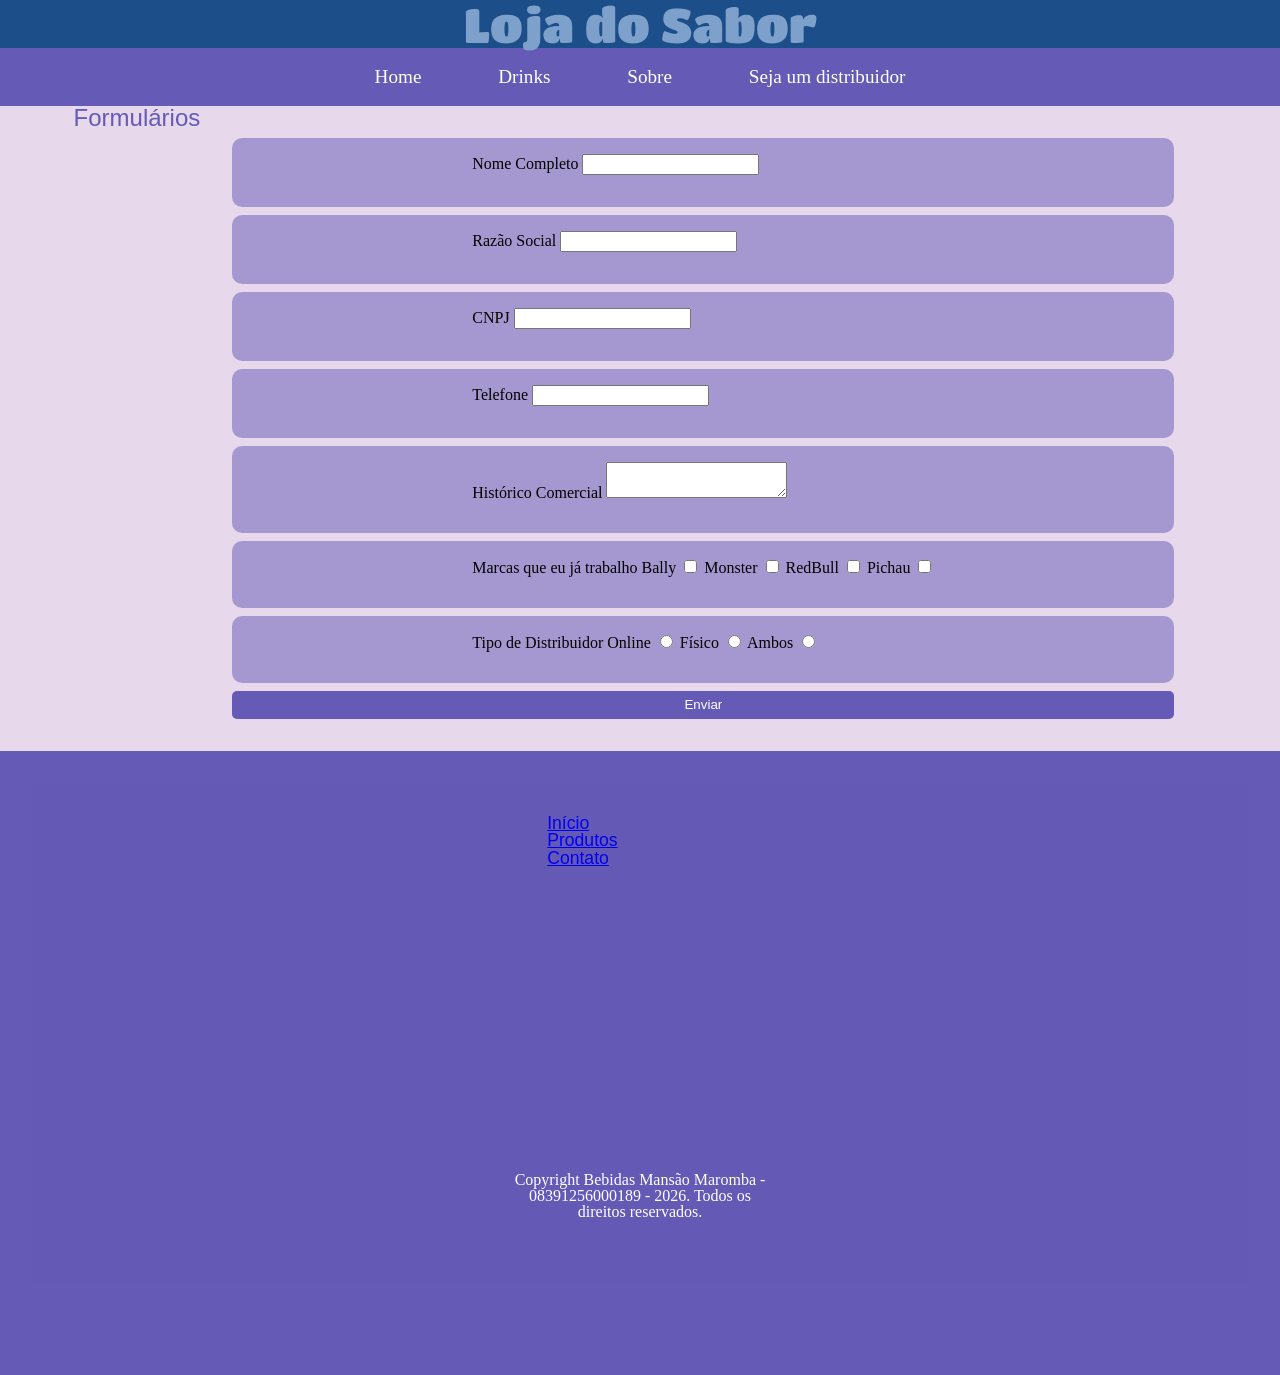
==== commit 857aa699: "Atualização 11/03" ====
--- a/sejadistribuidor.html
+++ b/sejadistribuidor.html
@@ -5,9 +5,10 @@
     <meta charset="UTF-8">
     <meta name="viewport" content="width=device-width, initial-scale=1.0">
     <title>Loja do Sabor</title>
-    <link rel="stylesheet" href="reset.css">
-    <link rel="stylesheet" href="style.css">
-    <link rel="stylesheet" href="form.css">
+    <link rel="stylesheet" href="css/reset.css">
+    <link rel="stylesheet" href="css/style.css">
+    <link rel="stylesheet" href="css/form.css">
+    <link rel="stylesheet" href="css/style-responsive.css">
 </head>
 
 <body>
@@ -89,7 +90,7 @@
                     <input type="radio" name="tipodistribuidor" id="ambos" value="ambos">
                 </div>
 
-                <input type="submit" value="Solicitar">
+                <button type="submit">Enviar</button>
 
             </form>
 
--- a/css/style.css
+++ b/css/style.css
@@ -0,0 +1,110 @@
+@import url('https://fonts.googleapis.com/css2?family=Titan+One&display=swap');
+
+* {
+    box-sizing: border-box;
+}
+
+header {
+    text-align: center;
+    background-color: rgb(28, 78, 138);
+    color: rgb(126, 161, 203);
+}
+
+header h1 {
+    font-family: 'Titan One', cursive;
+    font-size: 3em;
+}
+
+header p {
+    font-size: 2em;
+    color: rgb(126, 161, 203);
+    font-family: 'Gill Sans', 'Gill Sans MT', Calibri, 'Trebuchet MS', sans-serif;
+    text-align: center;
+}
+
+nav {
+    display: flex;
+    background-color: rgb(101, 91, 182);
+    justify-content: center;
+}
+
+nav a {
+    text-align: center;
+    color: white;
+    text-decoration: none;
+    padding: 1em 2em;
+    font-size: 1.2em;
+    transition: all 0.5s ease;
+}
+
+nav a:hover {
+    color: rgb(223, 245, 252);
+    font-size: 1.3em;
+    background-color: rgb(126, 161, 203);
+    border-radius: 15px;
+}
+
+main section {
+    display: flex;
+}
+
+main section article {
+    flex: 33%;
+}
+
+footer {
+    text-align: center;
+    background-color: rgb(101, 91, 182);
+    color: white;
+    padding: 1em;
+}
+
+main {
+    background-color: rgb(231, 216, 236);
+}
+
+h2 {
+    font-family: 'Gill Sans', 'Gill Sans MT', Calibri, 'Trebuchet MS', sans-serif;
+    font-size: 2em;
+    color: rgb(101, 91, 182);
+    text-align: center;
+}
+
+h3 {;
+    font-family: 'Gill Sans', 'Gill Sans MT', Calibri, 'Trebuchet MS', sans-serif;
+    font-size: 1.5em;
+    color: rgb(101, 91, 182);
+    text-align: center;
+}
+
+p {
+    font-family: 'Gill Sans', 'Gill Sans MT', Calibri, 'Trebuchet MS', sans-serif;
+    font-size: 1.1em;
+    color: rgb(101, 91, 182);
+    text-align: left;
+}
+
+ul {
+    font-family: 'Gill Sans', 'Gill Sans MT', Calibri, 'Trebuchet MS', sans-serif;
+    font-size: 1.1em;
+    color: rgb(101, 91, 182);
+    text-align: left;
+    padding-left: 2em;
+}
+
+img {
+    ;
+    width: 15em;
+    background-color: rgb(164, 160, 192);
+    cursor: pointer;
+    border-radius: 15px;
+    border: 5px solid rgb(135, 127, 196);
+    box-shadow: rgb(0, 0, 0 / 5%);
+    transition: all 0.5s ease;
+}
+
+img:hover {
+    transform: scale(1.1);
+    box-shadow: rgb(0, 0, 0 / 20%);
+}
+
--- a/css/form.css
+++ b/css/form.css
@@ -0,0 +1,39 @@
+form {
+    display: flex;
+    flex-direction: column;
+    align-items: left;
+    gap: 0.5em;
+    padding: 2em;
+}
+
+section {
+    font-family: 'Times New Roman', Times, serif;
+    color: black;
+    display: block;
+    justify-content: center;
+}
+
+div {
+    flex-direction: column;
+    gap: 0.5em;
+    background-color: rgb(101, 91, 182, 0.5);
+    padding: 1em 15em 2em;
+    border-radius: 10px;
+}
+
+div:hover {
+    font-size: 1.2em;
+}
+
+button {
+    background-color: rgb(101, 91, 182);
+    color: white;
+    border: none;
+    padding: 0.5em 1em;
+    border-radius: 5px;
+    cursor: pointer;
+}
+
+button:hover {
+    background-color: rgb(101, 91, 182, 0.8);
+}
--- a/css/style-responsive.css
+++ b/css/style-responsive.css
@@ -0,0 +1,26 @@
+@MEDIA (max-width: 767px) {
+    main section {
+        flex-direction: column;
+    }
+
+    header nav {
+        flex-wrap: wrap;
+    }
+
+    header nav a {
+        flex: 1 1 50%;
+    }
+
+    main section article img {
+        width: 60%;
+        justify-content: center;
+    }
+}
+
+@media (max-width: 959px) {
+    main section {
+        flex-wrap: wrap;
+    }
+
+
+}
